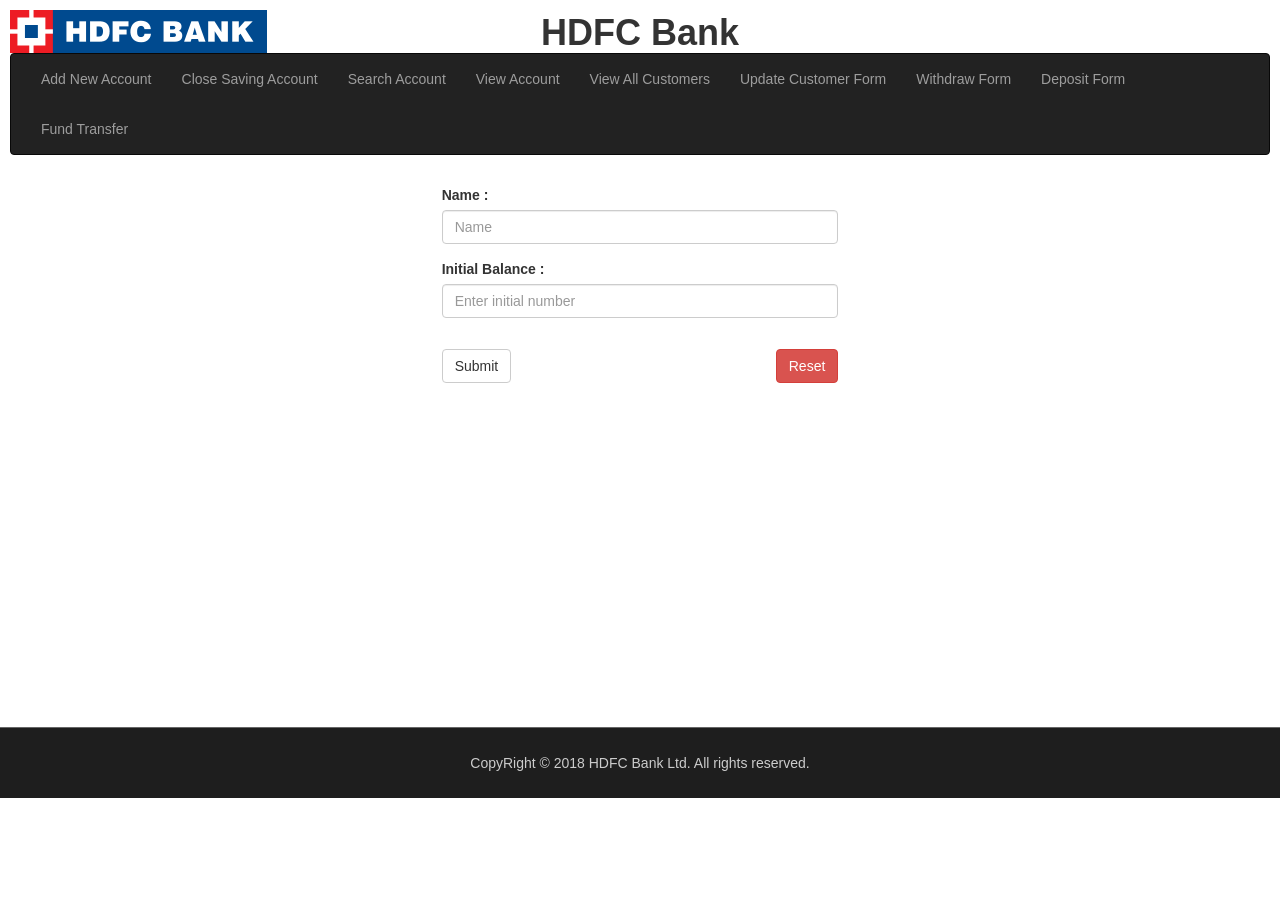
==== WebContent/openNewAccount.html @ 7342340b "First Commit" ====
<!DOCTYPE html>
<html>
<head>
<meta charset="ISO-8859-1">
<meta name="viewport" content="width=device-width, initial-scale=1.0">
<meta http-equiv="X-UA-Compatible" content="ie=edge">
<script
	src="https://maxcdn.bootstrapcdn.com/bootstrap/3.3.7/js/bootstrap.min.js"></script>
<script
	src="https://ajax.googleapis.com/ajax/libs/jquery/3.3.1/jquery.min.js"></script>
<link rel="stylesheet"
	href="https://maxcdn.bootstrapcdn.com/bootstrap/3.3.7/css/bootstrap.min.css">
<link rel="stylesheet" href="css/style.css" type="text/css">
<title>HDFC Bank</title>

<style>
nav {
	margin-top: -70px;
}

header {
	padding: 10px;
}

.footer-bottom {
	padding: 25px 0 25px;
	border-top: 1px solid #666;
	background: #1e1e1e;
}

.copyright-text p {
	color: #ccc;
	margin-top: 0px;
	margin-bottom: 0;
	text-align: center;
}

footer {
	position: relative;
	margin-top: 542px;
	margin-bottom: 0px;
}
</style>

</head>
<body>
	<header>
		<div>
			<img src="images/logo.png">

			<center>
				<h1 style="position: relative; bottom: 60px;">
					<b>HDFC Bank</b>
				</h1>
			</center>

		</div>
		<nav class="navbar navbar-inverse">
			<div class="container-fluid">

				<ul class="nav navbar-nav">
					<li><a href="addNewSA.mm">Add New Account</a></li>
					<li><a href="closeSA.mm">Close Saving Account</a></li>
					<li><a href="searchAccount.html">Search Account</a></li>
					<li><a href="viewaccount.html">View Account</a></li>
					<li><a href="ViewAllCustomers.html">View All Customers</a></li>
					<li><a href="UpdateCustomerForm.html">Update Customer Form</a>
					</li>
					<li><a href="WithdrawForm.html">Withdraw Form</a></li>
					<li><a href="DepositForm.html">Deposit Form</a></li>
					<li><a href="FundTransfer.html">Fund Transfer</a></li>
				</ul>
			</div>
		</nav>

	</header>
	<div class="container col-md-4 col-md-offset-4">


		<form action="addNewAccount.mm">
			<div class="form-group">
				<label>Name :</label> <input type="text" class="form-control"
					placeholder="Name" pattern="[A-Za-z]+"
					title="Digits and Special Characters are not allowed"
					maxlength="25"
					name="txtAccHN">
			</div>
			
			
			<div class="form-group">
				<label>Initial Balance :</label> <input type="text"
					class="form-control" placeholder="Enter initial number"
					
					
					name="txtBal">
			</div>
			
			
<!-- 			<div class="form-group">
				<label>Email Id:</label> <input type="email" class="form-control"
					id="email" placeholder="Enter email">
			</div>
			<div class="form-group">
				<label>DOB :</label> <input type="date" class="form-control"
					placeholder="DOB">
			</div>

			<div class="form-group">
				<label>Phone number :</label> <input type="text"
					class="form-control" placeholder="Enter Phone number"
					pattern="[1-9]{1}[0-9]{9}" title="Enter 10 Digit Mobile Number"
					maxlength="10">
			</div>
 -->

<!-- 			<label>Account Type :</label> <select class="btn btn-default">
				<option value="Saving">Saving</option>
				<option value="Current">Current</option>
			</select> <br />
 -->
			<div>
				<button type="submit" class="btn btn-default "
					style="margin-top: 16px;">Submit</button>
				<button type="reset" class="btn btn-danger "
					style="margin-top: 16px; float: right;">Reset</button>
			</div>

		</form>

	</div>

	<footer>
		<div class="footer-bottom">
			<div class="container">
				<div class="row">
					<div class="col-sm-12 ">
						<div class="copyright-text">

							<p>CopyRight � 2018 HDFC Bank Ltd. All rights reserved.</p>
						</div>
					</div>
				</div>
			</div>
		</div>
	</footer>
</body>
</html>
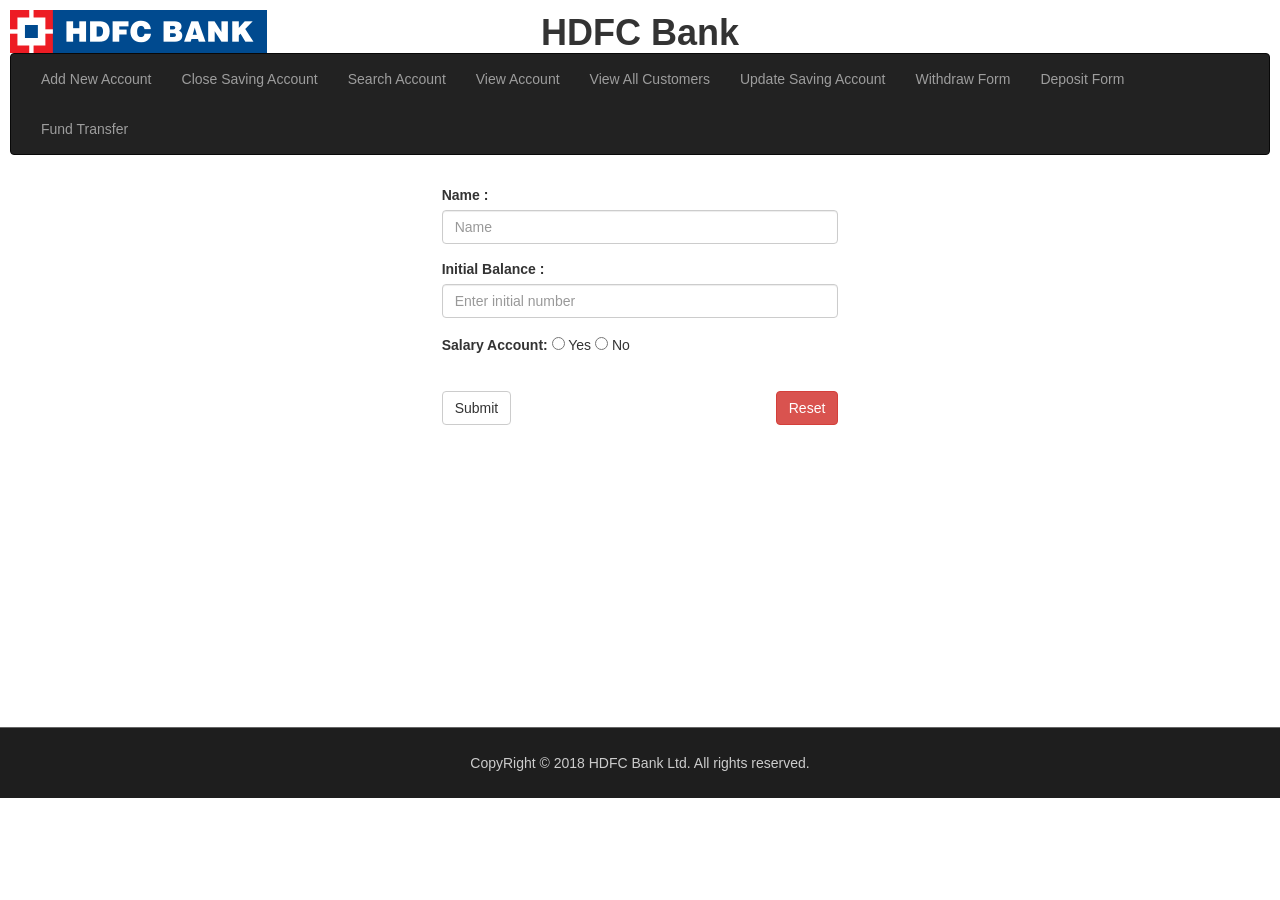
==== commit bf193ced: "Adds Bank Web Assignment" ====
--- a/WebContent/openNewAccount.html
+++ b/WebContent/openNewAccount.html
@@ -61,14 +61,13 @@
 				<ul class="nav navbar-nav">
 					<li><a href="addNewSA.mm">Add New Account</a></li>
 					<li><a href="closeSA.mm">Close Saving Account</a></li>
-					<li><a href="searchAccount.html">Search Account</a></li>
-					<li><a href="viewaccount.html">View Account</a></li>
-					<li><a href="ViewAllCustomers.html">View All Customers</a></li>
-					<li><a href="UpdateCustomerForm.html">Update Customer Form</a>
-					</li>
-					<li><a href="WithdrawForm.html">Withdraw Form</a></li>
-					<li><a href="DepositForm.html">Deposit Form</a></li>
-					<li><a href="FundTransfer.html">Fund Transfer</a></li>
+					<li><a href="searchSA.mm">Search Account</a></li>
+					<li><a href="viewSA.mm">View Account</a></li>
+					<li><a href="viewAllSA.mm">View All Customers</a></li>
+					<li><a href="updateSA.mm">Update Saving Account</a></li>
+					<li><a href="withdrawSA.mm">Withdraw Form</a></li>
+					<li><a href="depositSA.mm">Deposit Form</a></li>
+					<li><a href="fundTransfer.mm">Fund Transfer</a></li>
 				</ul>
 			</div>
 		</nav>
@@ -82,21 +81,24 @@
 				<label>Name :</label> <input type="text" class="form-control"
 					placeholder="Name" pattern="[A-Za-z]+"
 					title="Digits and Special Characters are not allowed"
-					maxlength="25"
-					name="txtAccHN">
+					maxlength="25" name="txtAccHN">
 			</div>
-			
-			
+
+
 			<div class="form-group">
 				<label>Initial Balance :</label> <input type="text"
 					class="form-control" placeholder="Enter initial number"
-					
-					
 					name="txtBal">
 			</div>
-			
-			
-<!-- 			<div class="form-group">
+
+			<div class="form-group">
+				<label>Salary Account:</label> 
+				<input type="radio"  name="rgSalary" value="Yes"> Yes 
+				<input type="radio"  name="rgSalary" value="No"> No
+			</div>
+
+
+			<!-- 			<div class="form-group">
 				<label>Email Id:</label> <input type="email" class="form-control"
 					id="email" placeholder="Enter email">
 			</div>
@@ -113,7 +115,7 @@
 			</div>
  -->
 
-<!-- 			<label>Account Type :</label> <select class="btn btn-default">
+			<!-- 			<label>Account Type :</label> <select class="btn btn-default">
 				<option value="Saving">Saving</option>
 				<option value="Current">Current</option>
 			</select> <br />
